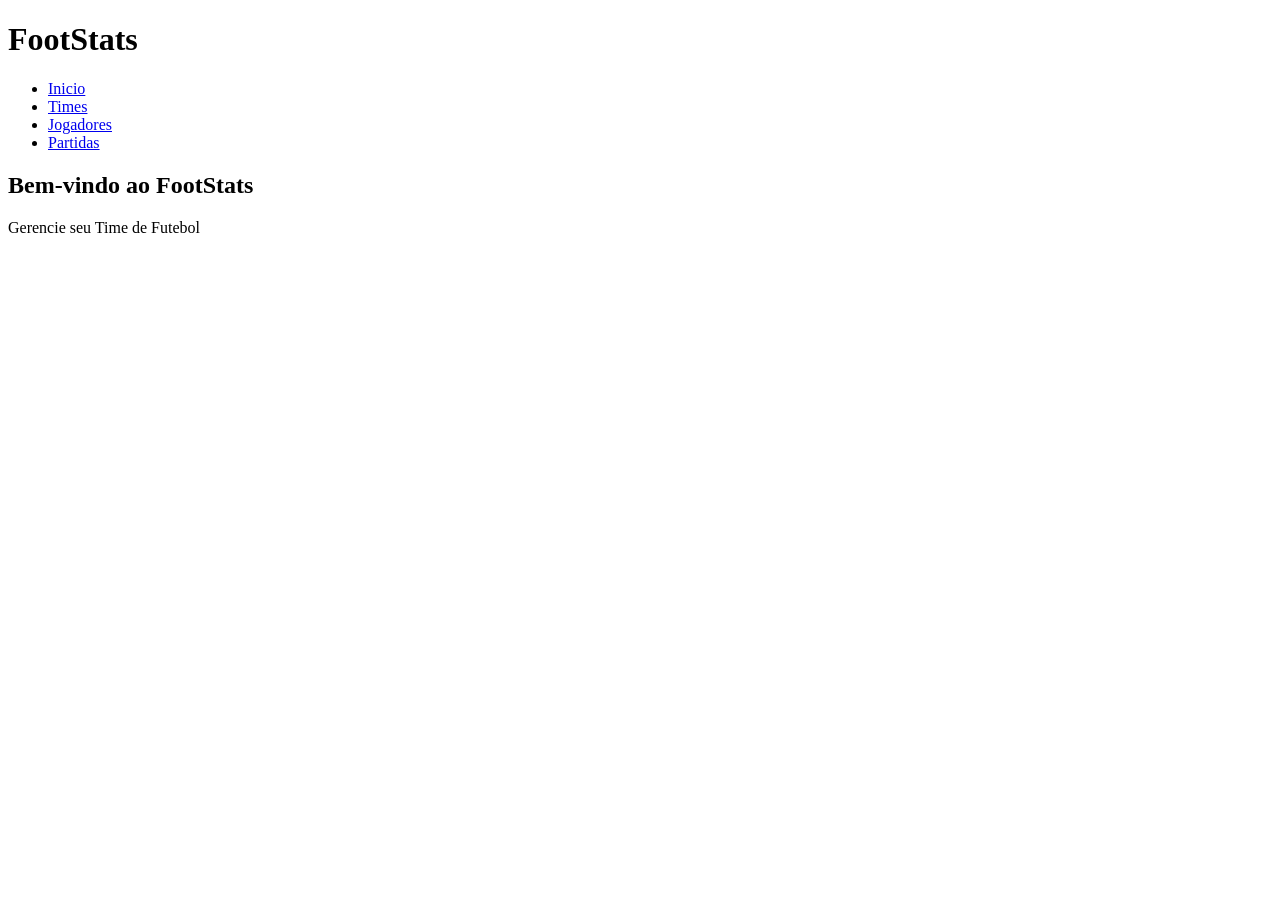
==== FrontEnd/index.html @ 53133a79 "feat(frontend): estrutura semântica com header, navegação e seções" ====
<!DOCTYPE html>
<html lang="pt-BR">
<head>
    <meta charset="UTF-8">
    <meta name="viewport" content="width=device-width, initial-scale=1.0">
    <title>FootStats</title>
</head>
<body>
        <header>
            <h1>FootStats</h1>

            <nav>
                <ul>
                    <li><a href="index.html">Inicio</a></li>
                    <li><a href="pages/team.html">Times</a></li>
                    <li><a href="pages/players.html">Jogadores</a></li>
                    <li><a href="pages/match.html">Partidas</a></li>
                </ul>
            </nav>
        </header>

        <main>
            <section>
                <h2>Bem-vindo ao FootStats</h2>
                <p>Gerencie seu Time de Futebol</p>
            </section>
        </main>

</body>
</html>
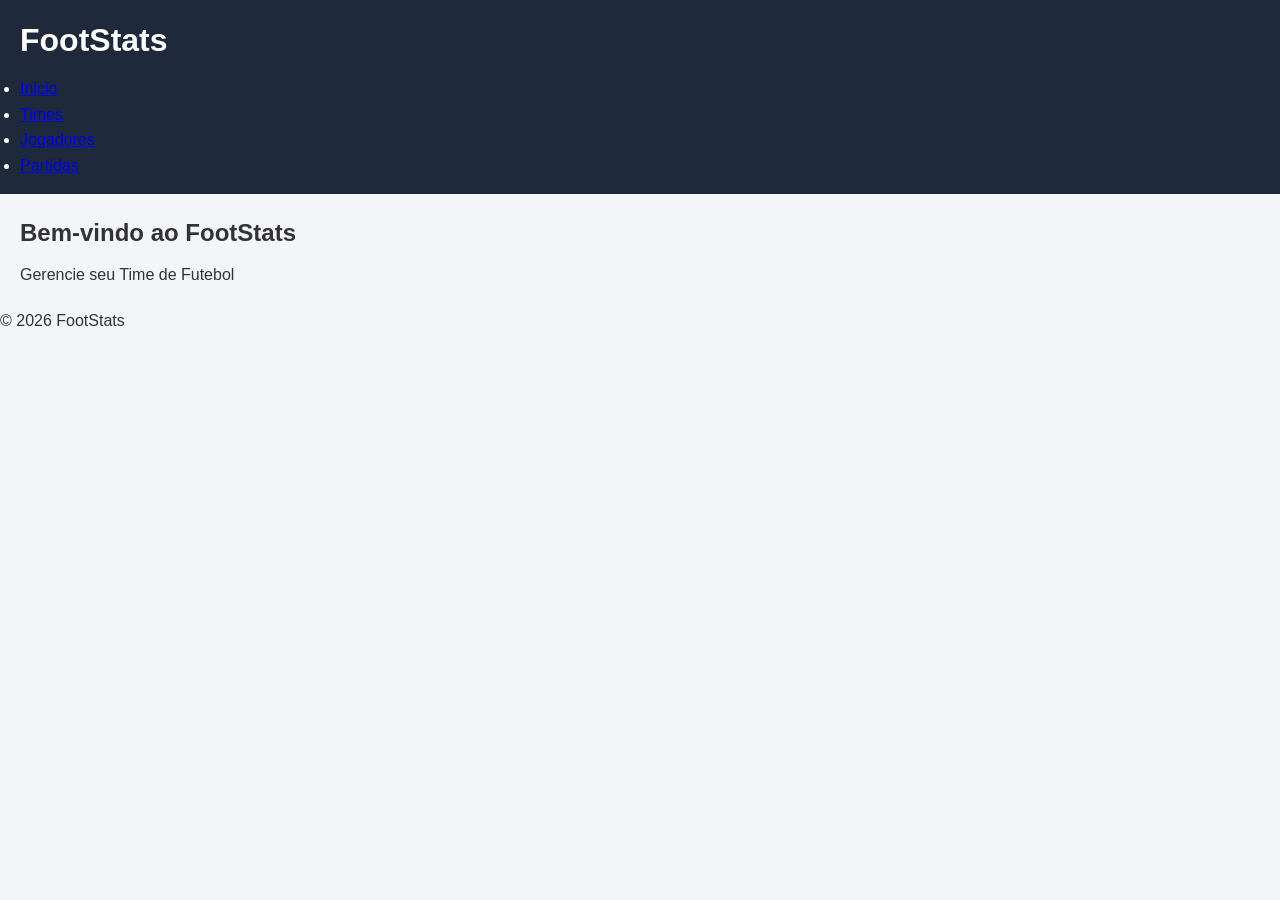
==== commit cffecd6c: "refactor: adicionado rodapé nas paginas" ====
--- a/FrontEnd/index.html
+++ b/FrontEnd/index.html
@@ -4,6 +4,7 @@
     <meta charset="UTF-8">
     <meta name="viewport" content="width=device-width, initial-scale=1.0">
     <title>FootStats</title>
+    <link rel="stylesheet" href="styles/styles.css">
 </head>
 <body>
         <header>
@@ -12,9 +13,9 @@
             <nav>
                 <ul>
                     <li><a href="index.html">Inicio</a></li>
-                    <li><a href="pages/team.html">Times</a></li>
+                    <li><a href="pages/teams.html">Times</a></li>
                     <li><a href="pages/players.html">Jogadores</a></li>
-                    <li><a href="pages/match.html">Partidas</a></li>
+                    <li><a href="pages/matches.html">Partidas</a></li>
                 </ul>
             </nav>
         </header>
@@ -26,5 +27,9 @@
             </section>
         </main>
 
+         <footer>
+            <p>&copy; 2026 FootStats</p>
+         </footer>
+
 </body>
 </html> 
--- a/FrontEnd/styles/styles.css
+++ b/FrontEnd/styles/styles.css
@@ -0,0 +1,33 @@
+/* RESET BÁSICO */
+* {
+    margin: 0;
+    padding: 0;
+    box-sizing: border-box;
+}
+
+
+header{
+    background-color: #1e293b;
+    color: white;
+    padding: 15px 20px;
+}
+
+/* ESTILO GLOBAL */
+
+body{
+    font-family: Arial, Helvetica, sans-serif;
+    background-color: #f4f5f8;
+    color: #333;
+    line-height: 1.6;
+}
+
+h1{
+    margin-bottom: 10px;
+}
+h2{
+    margin-bottom: 10px;
+}
+
+main{
+    padding: 20px;
+}
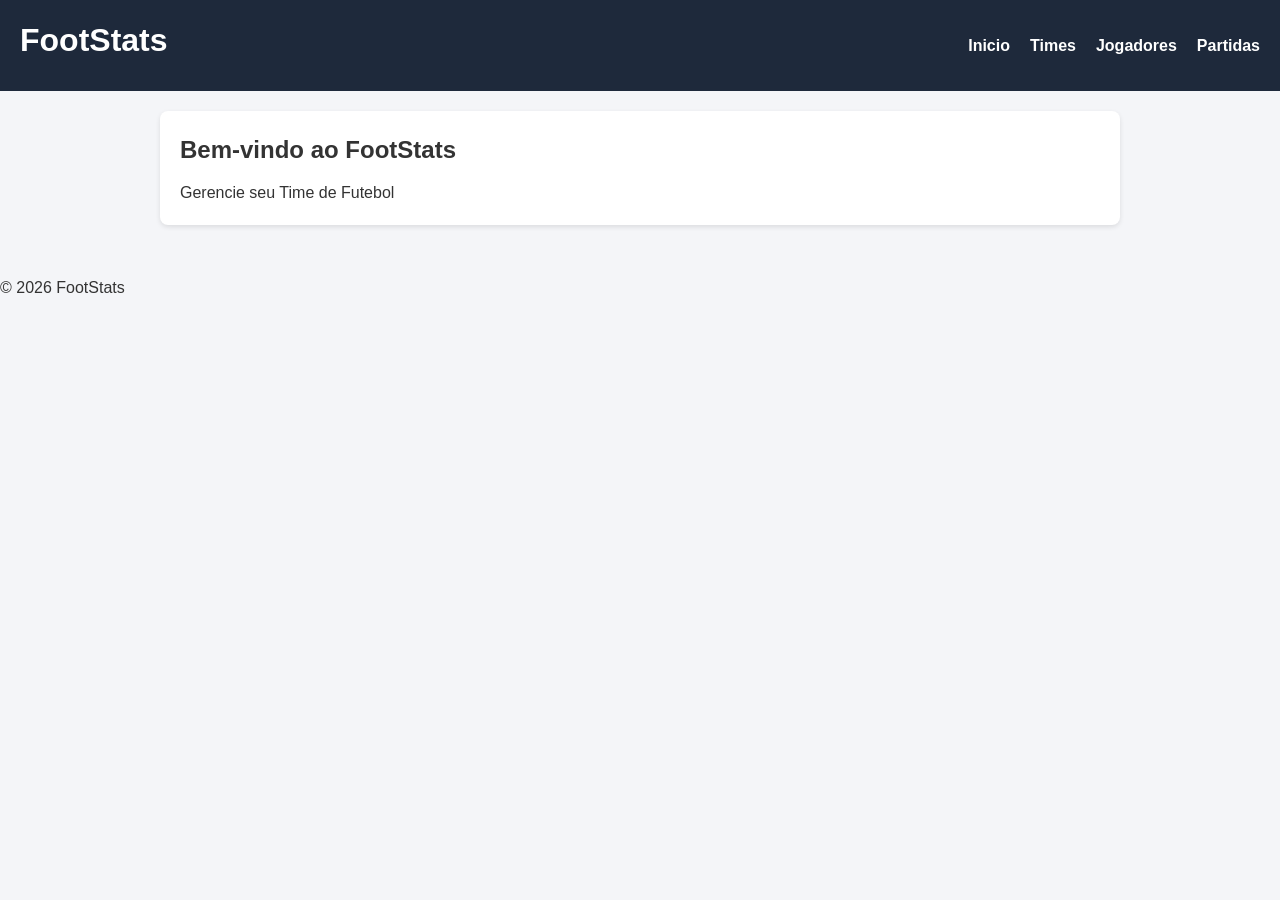
==== commit d91a2691: "feat(frontend): adiciona estrutura inicial de javascript e integra ao html" ====
--- a/FrontEnd/index.html
+++ b/FrontEnd/index.html
@@ -5,6 +5,7 @@
     <meta name="viewport" content="width=device-width, initial-scale=1.0">
     <title>FootStats</title>
     <link rel="stylesheet" href="styles/styles.css">
+    <script src="scripts/main.js"></script>
 </head>
 <body>
         <header>
--- a/FrontEnd/styles/styles.css
+++ b/FrontEnd/styles/styles.css
@@ -5,12 +5,6 @@
     box-sizing: border-box;
 }
 
-
-header{
-    background-color: #1e293b;
-    color: white;
-    padding: 15px 20px;
-}
 
 /* ESTILO GLOBAL */
 
@@ -21,6 +15,17 @@
     line-height: 1.6;
 }
 
+/* HEADER */
+header{
+    background-color: #1e293b;
+    color: white;
+    padding: 15px 20px;
+    display: flex;
+    justify-content: space-between;
+    align-items: center;
+}
+
+/* NAV */
 h1{
     margin-bottom: 10px;
 }
@@ -28,6 +33,93 @@
     margin-bottom: 10px;
 }
 
+nav ul{
+    list-style: none;
+    display: flex;
+    gap: 20px;
+}
+
+nav a{
+    text-decoration: none;
+    color: white;
+    font-weight: bold;
+}
+
+nav a:hover{
+    color: #38bdf8;
+}
+
+/* MAIN */
 main{
+    max-width: 1000px;
+    margin: 0 auto;
     padding: 20px;
+}
+
+/* TABELA */
+table{
+    width: 100%;
+    border-collapse: collapse;
+    margin-top: 20px;
+}
+
+thead{
+    background-color: #1e293b;
+    color: white;
+}
+
+th, td{
+    padding: 10px;
+    text-align: left;
+    border-bottom: 1px solid #ddd;
+}
+
+tbody tr:nth-child(even){
+    background-color: #f9fafb;
+}
+
+tbody tr:hover{
+    background-color: #e2e8f0;
+}
+
+/* FORMULARIOS */
+
+form{
+    margin-top: 15px;
+}
+
+form label{
+    display: block;
+    margin-bottom: 5px;
+    font-weight: bold;
+}
+
+form input, form select{
+    width: 100%;
+    padding: 8px;
+    margin-bottom: 15px;
+    border: 1px solid #ccc;
+    border-radius: 5px;
+}
+
+form button{
+    background-color: #2563eb;
+    color: white;
+    border: none;
+    padding: 10px 15px;
+    border-radius: 5px;
+    cursor: pointer;
+}
+
+form button:hover{
+    background-color: #1d4ed8;
+}
+
+/* SECTION */
+section{
+    background-color: white;
+    padding: 20px;
+    border-radius: 8px;
+    margin-bottom: 30px;
+    box-shadow: 0 2px 5px rgba(0, 0, 0, 0.1);
 }
